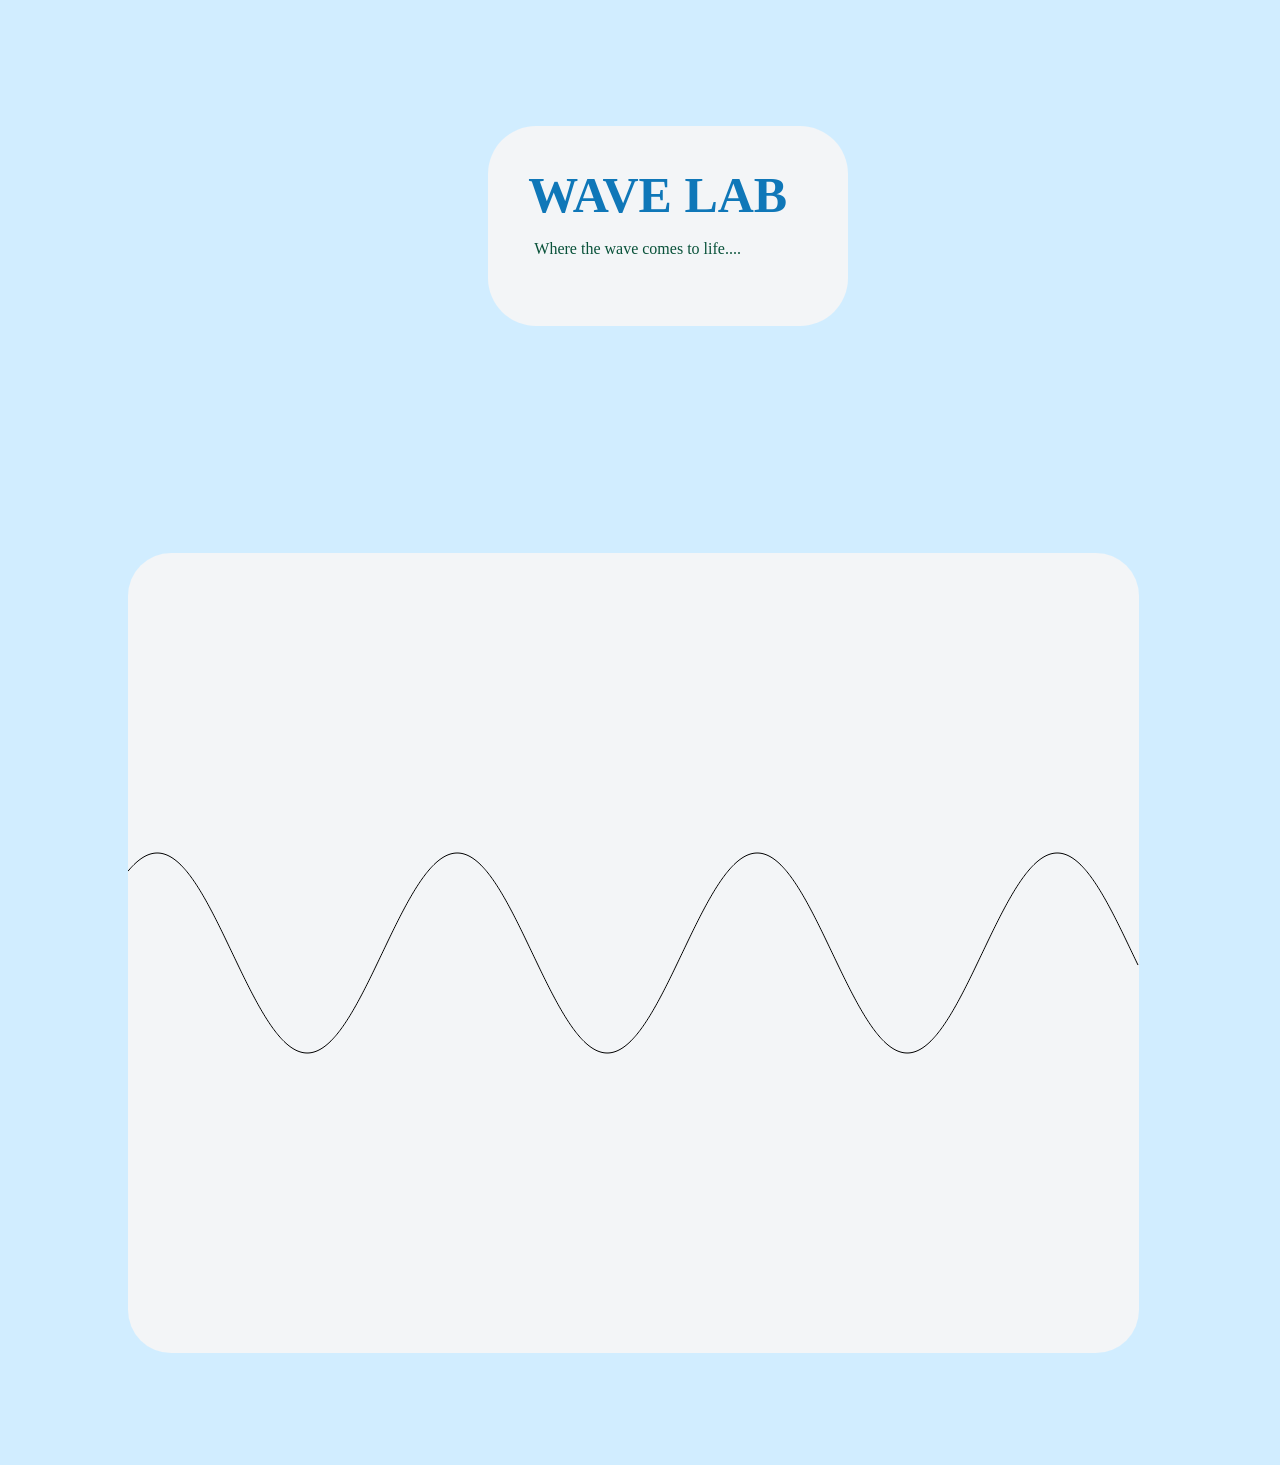
==== index.html @ d9d5d79a "Add files via upload" ====
<!DOCTYPE html>
<html>

<head>
    <title>Wave Lab</title>
    <link rel="stylesheet" href ="style.css">
</head>

<body>
    <div class="box">
    <h1>WAVE LAB</h1>
    <p>Where the wave comes to life....</p>
    </div>



    <canvas id="wave"></canvas>
    <script src ="script.js"></script>










</body>
</html>
---- style.css ----
body{
    background-color:#d1edff;
}

h1{
    color:rgb(15, 119, 184);
    font-size:50px;
    margin :10px;
    
}
p{
    color:rgb(8, 81, 57);
    margin:16px;
}

.box{
    width:300px;
    min-height:140px;
    background-color:#f3f5f7;
    padding:30px;
    font-family:cursive;
    border-radius: 48px;
    margin: 10% 38%;
    position: relative;

}

#wave{
    width:80%;
    height:800px;
    background-color: #f3f5f7;
    margin: 100px 120px;
    border-radius:43px;

}
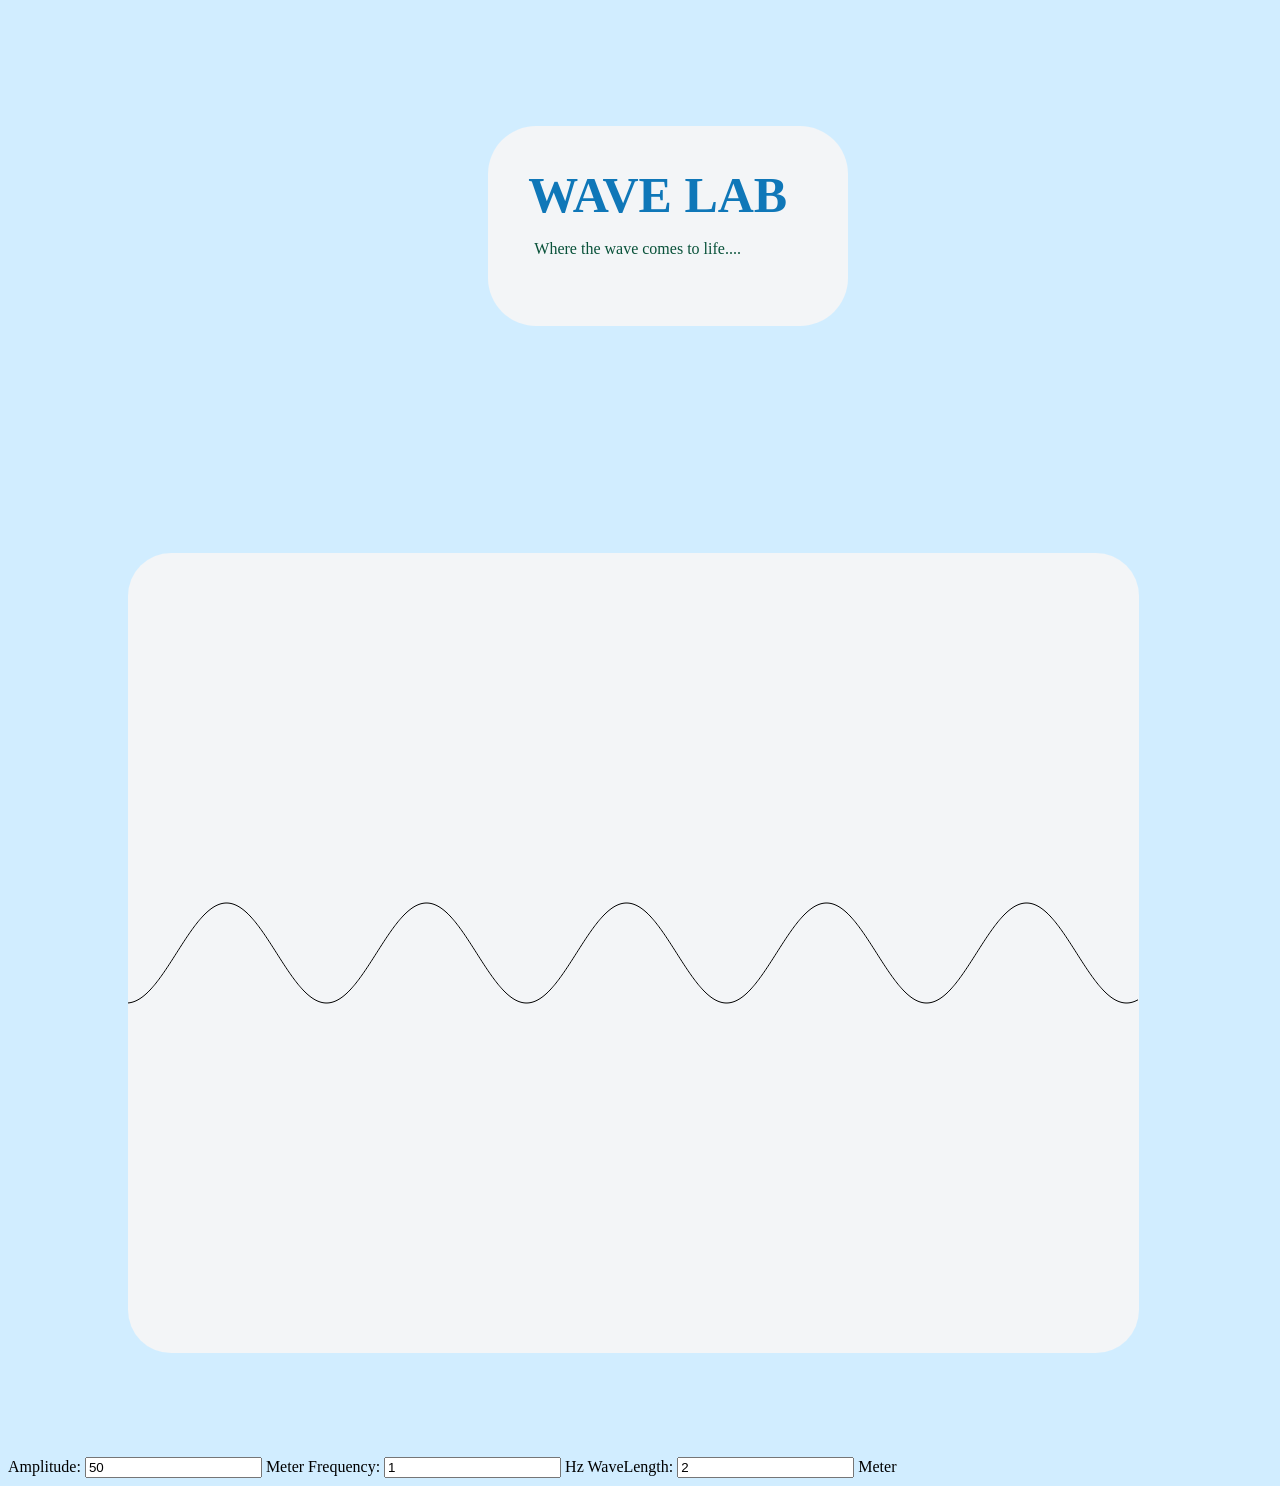
==== commit 51140dbf: "Add files via upload" ====
--- a/index.html
+++ b/index.html
@@ -7,14 +7,31 @@
 </head>
 
 <body>
+
     <div class="box">
     <h1>WAVE LAB</h1>
     <p>Where the wave comes to life....</p>
     </div>
+    <canvas id="wave"></canvas>
+
+    <label>Amplitude:</label>
+    <input type ="number" id ="ainput" value ="50">
+    <span>Meter</span>
+
+    <label>Frequency:</label>
+    <input type ="number" id ="finput" value ="1">
+    <span>Hz</span>
+
+    <label>WaveLength:</label>
+    <input type ="number" id ="wlinput" value="2">
+    <span>Meter</span>
 
 
 
-    <canvas id="wave"></canvas>
+
+
+
+
     <script src ="script.js"></script>
 
 
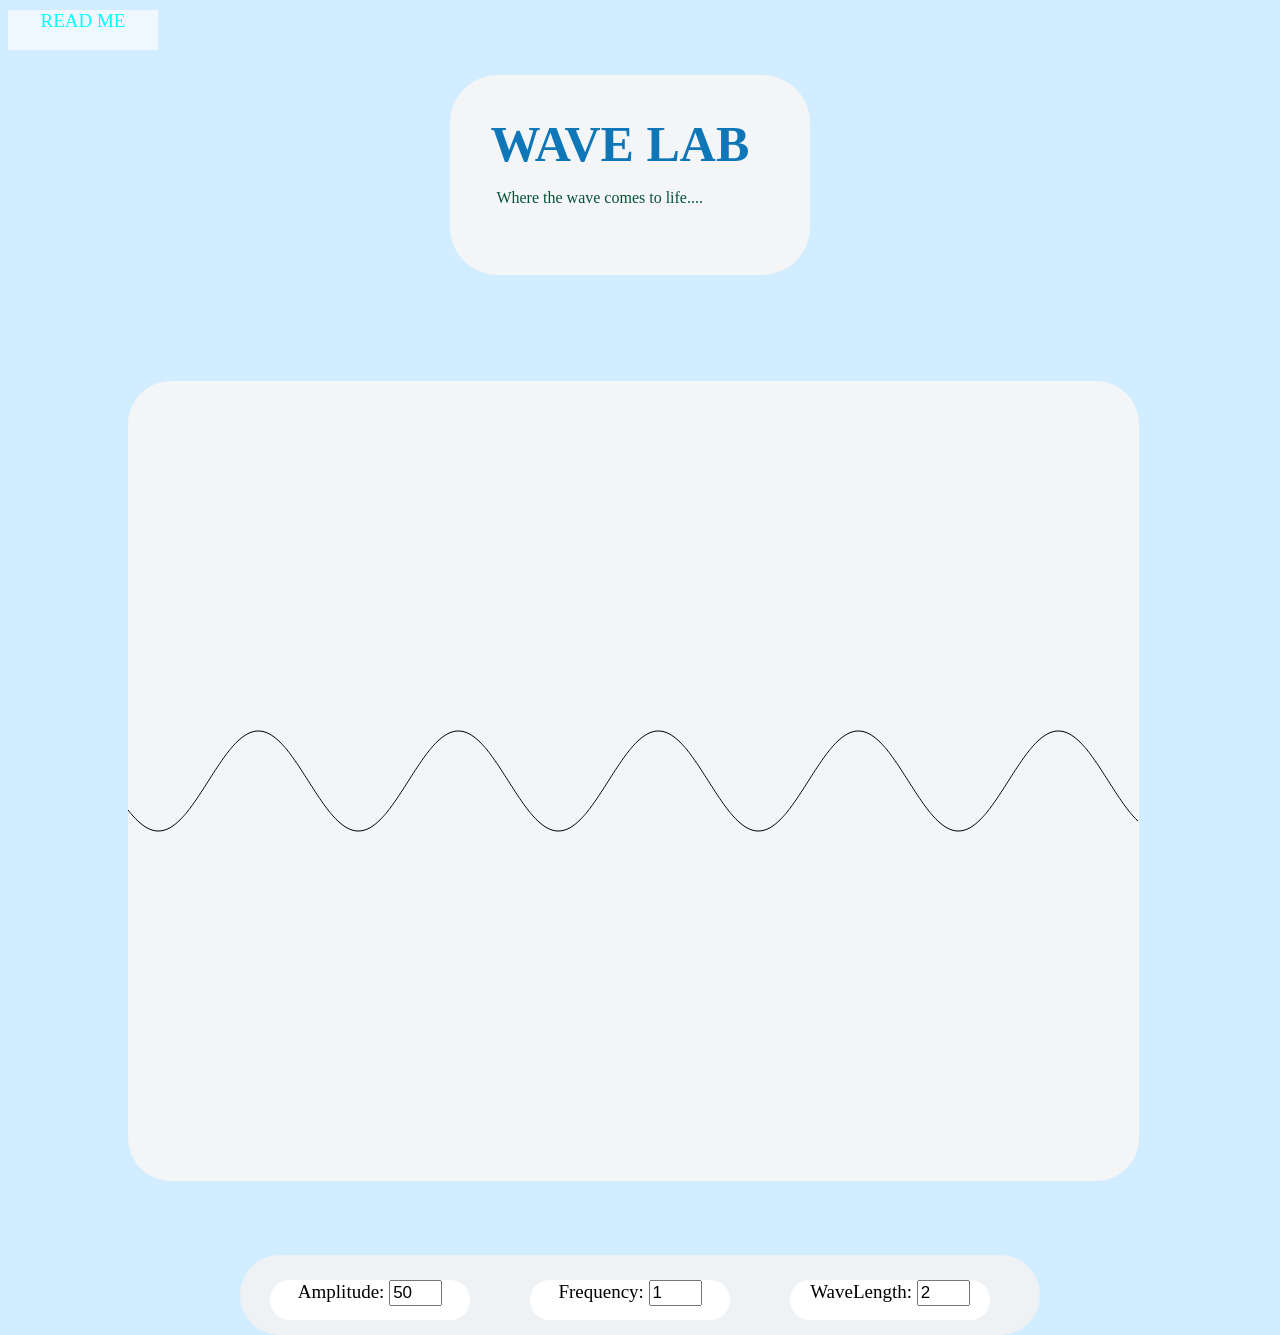
==== commit d2bf5480: "Add files via upload" ====
--- a/index.html
+++ b/index.html
@@ -8,25 +8,34 @@
 
 <body>
 
+
+    <a href="readme.html">
+    <div class="about">READ ME </div>
+    </a>
+
     <div class="box">
     <h1>WAVE LAB</h1>
     <p>Where the wave comes to life....</p>
     </div>
+
     <canvas id="wave"></canvas>
+    <div class = "handlebox">
 
+    <div class = "abox">
     <label>Amplitude:</label>
     <input type ="number" id ="ainput" value ="50">
-    <span>Meter</span>
-
+    </div>
+    
+    <div class ="fbox">
     <label>Frequency:</label>
     <input type ="number" id ="finput" value ="1">
-    <span>Hz</span>
-
+    </div>
+   
+    <div class ="wlbox">
     <label>WaveLength:</label>
     <input type ="number" id ="wlinput" value="2">
-    <span>Meter</span>
-
-
+    </div>
+   
 
 
 
--- a/style.css
+++ b/style.css
@@ -1,14 +1,30 @@
 
 body{
     background-color:#d1edff;
+}
+
+.about{
+    width:150px;
+    height:40px;
+    background-color: aliceblue;
+    margin-top:10px;
+    font-family: cursive;
+    color:aqua;
+    font-size: 19px;
+    text-align: center;
+} 
+
+a{
+    text-decoration: none;
+    color:inherit
 }
 
 h1{
     color:rgb(15, 119, 184);
     font-size:50px;
     margin :10px;
-    
 }
+
 p{
     color:rgb(8, 81, 57);
     margin:16px;
@@ -21,7 +37,7 @@
     padding:30px;
     font-family:cursive;
     border-radius: 48px;
-    margin: 10% 38%;
+    margin: 2% 35%;
     position: relative;
 
 }
@@ -30,7 +46,64 @@
     width:80%;
     height:800px;
     background-color: #f3f5f7;
-    margin: 100px 120px;
+    margin: 80px 120px;
     border-radius:43px;
+    font-family:cursive
 
-}+}
+
+.abox{
+    width:200px;
+    height:40px;
+    background-color: #ffffff;
+    font-size: 19px;
+    font-family: cursive;
+    border-radius: 26px;
+    text-align: center;
+    margin: -5px 30px;
+}
+#ainput{
+    width:45px;
+    height:20px;
+    font-size:17px
+}
+.fbox{
+    width:200px;
+    height:40px;
+    background-color: #ffffff;
+    font-size: 19px;
+    font-family: cursive;
+    border-radius: 26px;
+    text-align: center;
+    margin: -5px 30px;
+}
+#finput{
+    width:45px;
+    height:20px;
+    font-size:17px
+}
+.wlbox{
+    width:200px;
+    height:40px;
+    background-color: #ffffff;
+    font-size: 19px;
+    font-family: cursive;
+    border-radius: 26px;
+    text-align: center;
+    margin: -5px 30px;
+}
+#wlinput{
+    width:45px;
+    height:20px;
+    font-size:17px
+}
+    
+.handlebox{
+    width:800px;
+    height:50px;
+    background-color: rgb(238, 242, 245);
+    border-radius: 48px;
+    padding-top: 30px;
+    margin:-10px auto;
+    display:flex;
+}
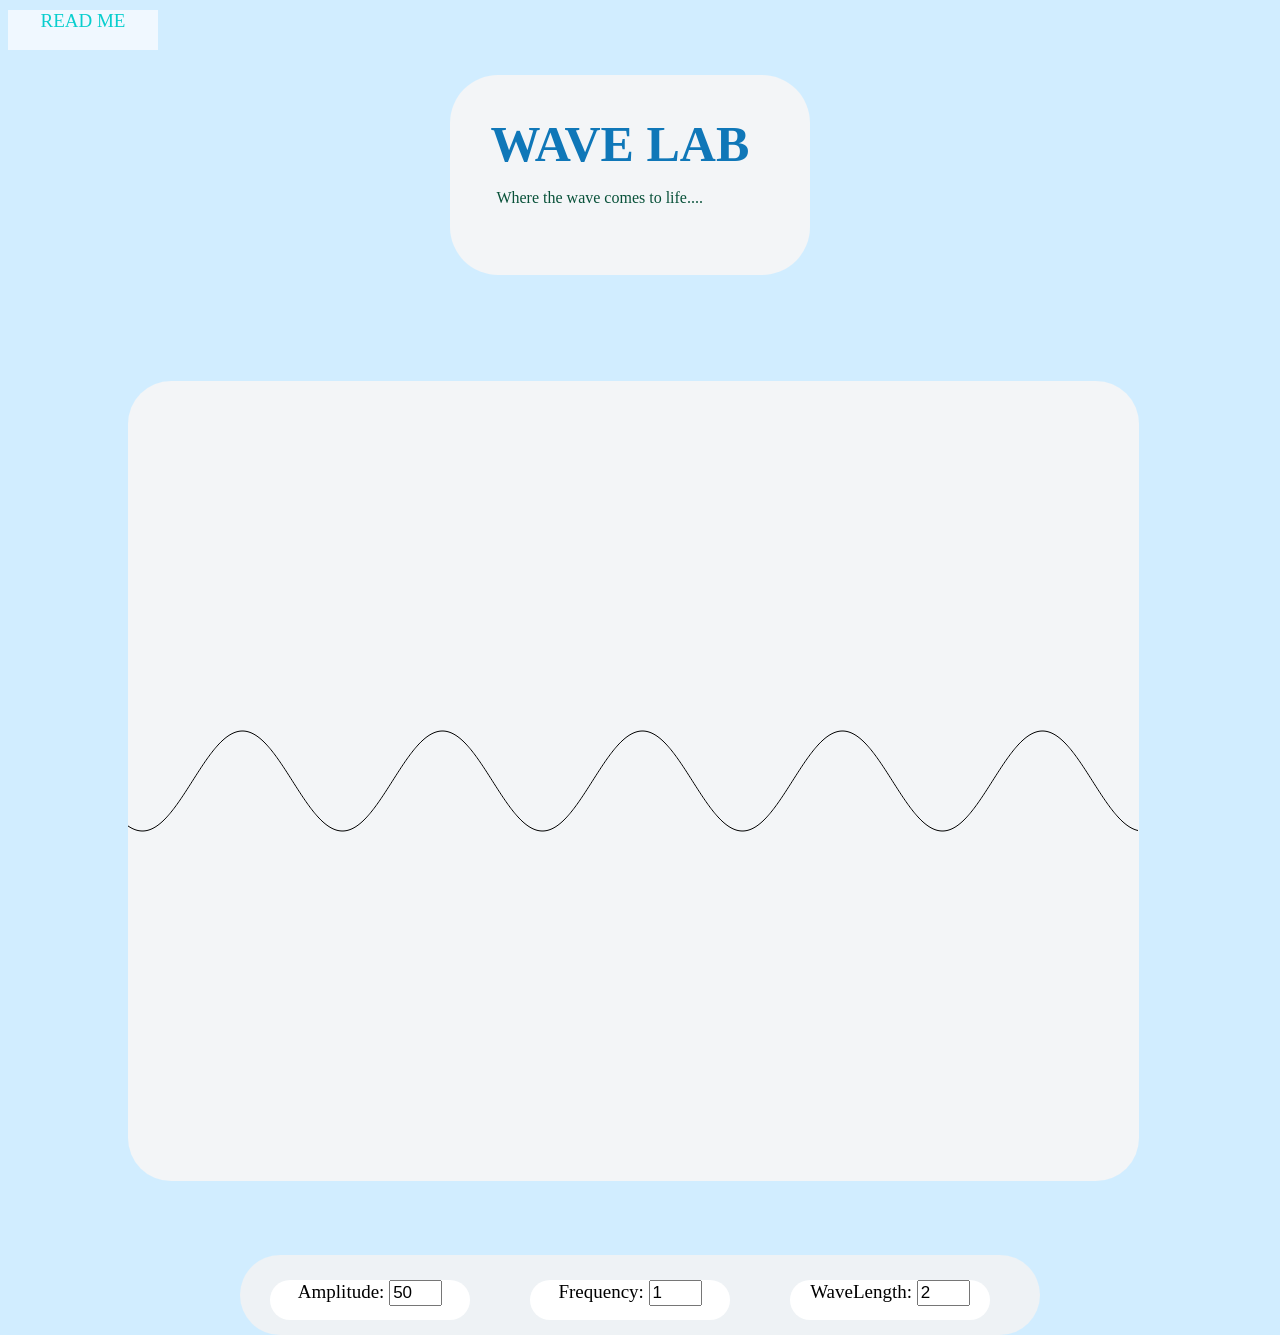
==== commit 020a9999: "Add files via upload" ====
--- a/index.html
+++ b/index.html
@@ -7,8 +7,6 @@
 </head>
 
 <body>
-
-
     <a href="readme.html">
     <div class="about">READ ME </div>
     </a>
--- a/style.css
+++ b/style.css
@@ -1,35 +1,41 @@
 
+/*this is to change the bg colour*/
 body{
     background-color:#d1edff;
 }
 
+/* this is for our read me box*/
 .about{
     width:150px;
     height:40px;
     background-color: aliceblue;
     margin-top:10px;
     font-family: cursive;
-    color:aqua;
+    color:rgb(8, 206, 206);
     font-size: 19px;
     text-align: center;
 } 
 
+/* this is to blend our link to inside the box*/
 a{
     text-decoration: none;
     color:inherit
 }
 
+/* this is the main heading */
 h1{
     color:rgb(15, 119, 184);
     font-size:50px;
     margin :10px;
 }
 
+/* this is for the subheading*/
 p{
     color:rgb(8, 81, 57);
     margin:16px;
 }
 
+/* this is for the box that carries the heading*/
 .box{
     width:300px;
     min-height:140px;
@@ -38,10 +44,10 @@
     font-family:cursive;
     border-radius: 48px;
     margin: 2% 35%;
-    position: relative;
-
+    position: relative
 }
 
+/* this is for the wave line*/
 #wave{
     width:80%;
     height:800px;
@@ -52,6 +58,7 @@
 
 }
 
+/* this is for the amplitude box*/
 .abox{
     width:200px;
     height:40px;
@@ -62,11 +69,15 @@
     text-align: center;
     margin: -5px 30px;
 }
+
+/* this is for the typing inside the abox*/
 #ainput{
     width:45px;
     height:20px;
     font-size:17px
 }
+
+/* this is for the frequency box*/
 .fbox{
     width:200px;
     height:40px;
@@ -77,11 +88,15 @@
     text-align: center;
     margin: -5px 30px;
 }
+
+/* this is for the txt inside the fbox*/
 #finput{
     width:45px;
     height:20px;
     font-size:17px
 }
+
+/* this is for the wavelength box*/
 .wlbox{
     width:200px;
     height:40px;
@@ -92,12 +107,16 @@
     text-align: center;
     margin: -5px 30px;
 }
+
+/* this is to write the input for the wlvox*/
 #wlinput{
     width:45px;
     height:20px;
     font-size:17px
 }
-    
+
+/* this is the box that carries all the value */
+
 .handlebox{
     width:800px;
     height:50px;
